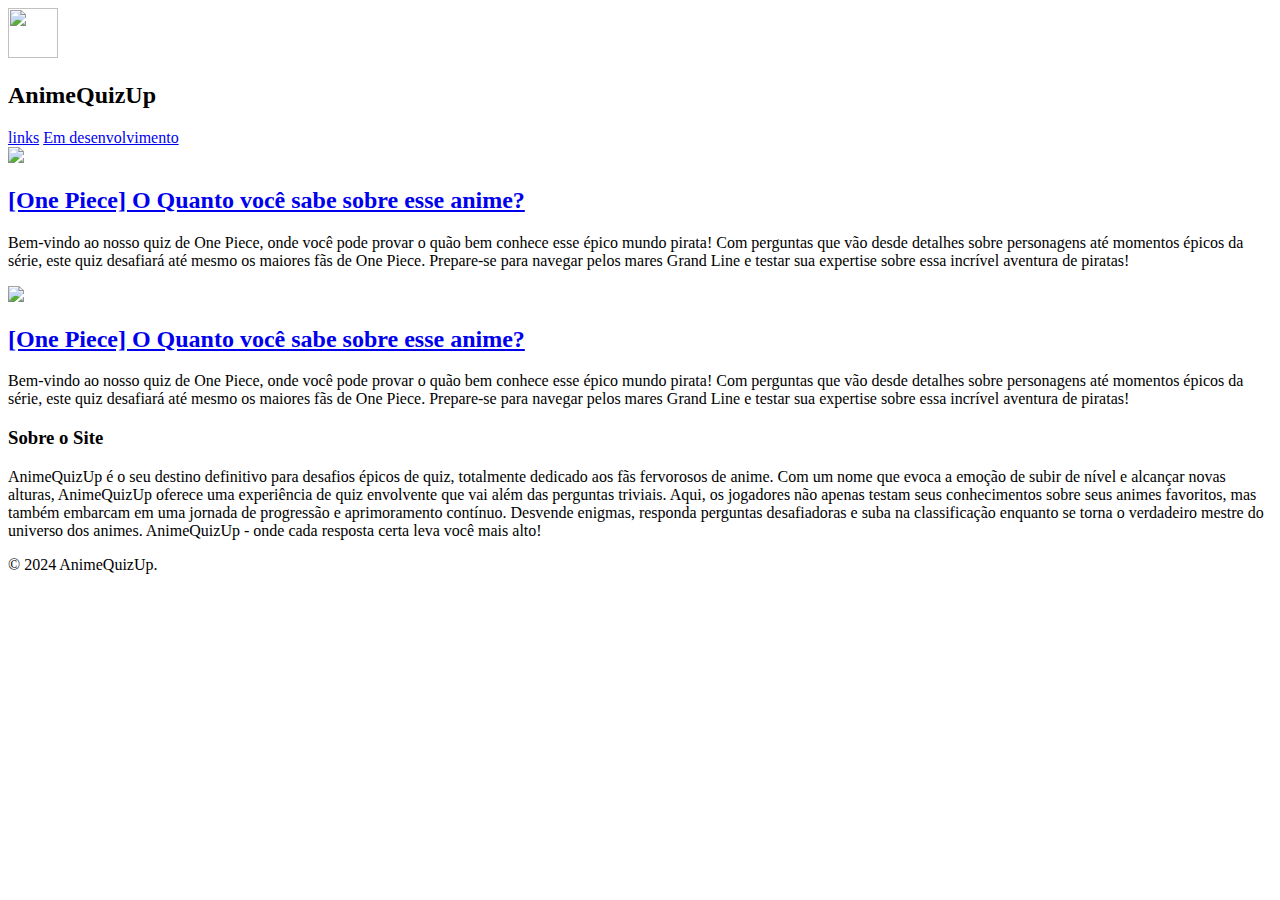
==== index.html @ 83c5da85 "versão inicial finalizada" ====
<!DOCTYPE html>

<html lang="pt-br">
<head>
    <meta charset="UTF-8">
    <meta name="viewport" content="width=device-width, initial-scale=1.0">
    <title>AnimeQuizUp - Quizzes de Animes</title>
    
    <link rel="stylesheet" type="text/css" href="./src/css/style.css" />
    
    <link rel="stylesheet" type="text/css" href="./src/css/mobile.css" />
    
    <meta name="author" content="Luciano Quintela" />
    <meta name="twitter:title" content="AnimeQuizUp" />
<meta
  name="description"
  content="AnimeQuizUp é o seu destino definitivo para desafios épicos de quiz, totalmente dedicado aos fãs fervorosos de anime. Com um nome que evoca a emoção de subir de nível e alcançar novas alturas, AnimeQuizUp oferece uma experiência de quiz envolvente que vai além das perguntas triviais." />
  
  <link rel="shortcut icon" href="./src/img/logo-site.png" type="image/x-icon" />
     
</head>

<body>
    
 <header>  
 
 <div class="cabecario">
 
 <div><img src='https://i.postimg.cc/6pXPHVTy/Smart-Select-20240329-124612-Gallery.png' width="50px" height="50px"/></div>

 <div><h2>AnimeQuizUp</h2></div>
 
 </div>

</header>

<nav>
<a href="#">links</a>
<a href="#">Em desenvolvimento</a>

</nav>

<content>
<main>

<section>
<img src="https://encrypted-tbn0.gstatic.com/images?q=tbn:ANd9GcRTdVIEN7i_l3cSb-MMyvZ8s0midsucrmmg9YkfNB2WO4s_lD33KrdfWS3E&s=10" class="imagemDoQuiz"/>

<a href="/quizOnePiece.html"><h2 class="tituloQuiz">
[One Piece] O Quanto você sabe sobre esse anime?</h2></a>

<p class="descricaoQuiz">
Bem-vindo ao nosso quiz de One Piece, onde você pode provar o quão bem conhece esse épico mundo pirata! Com perguntas que vão desde detalhes sobre personagens até momentos épicos da série, este quiz desafiará até mesmo os maiores fãs de One Piece. Prepare-se para navegar pelos mares Grand Line e testar sua expertise sobre essa incrível aventura de piratas!
</p>

</section>

<section>
<img src="https://encrypted-tbn0.gstatic.com/images?q=tbn:ANd9GcRTdVIEN7i_l3cSb-MMyvZ8s0midsucrmmg9YkfNB2WO4s_lD33KrdfWS3E&s=10" class="imagemDoQuiz"/>

<a href="./src/pages/quizOnePiece.html"><h2 class="tituloQuiz">
[One Piece] O Quanto você sabe sobre esse anime?</h2></a>

<p class="descricaoQuiz">
Bem-vindo ao nosso quiz de One Piece, onde você pode provar o quão bem conhece esse épico mundo pirata! Com perguntas que vão desde detalhes sobre personagens até momentos épicos da série, este quiz desafiará até mesmo os maiores fãs de One Piece. Prepare-se para navegar pelos mares Grand Line e testar sua expertise sobre essa incrível aventura de piratas!
</p>

</section>

</main>

<aside>
<h3>Sobre o Site</h3>
<p>AnimeQuizUp é o seu destino definitivo para desafios épicos de quiz, totalmente dedicado aos fãs fervorosos de anime. Com um nome que evoca a emoção de subir de nível e alcançar novas alturas, AnimeQuizUp oferece uma experiência de quiz envolvente que vai além das perguntas triviais. Aqui, os jogadores não apenas testam seus conhecimentos sobre seus animes favoritos, mas também embarcam em uma jornada de progressão e aprimoramento contínuo. Desvende enigmas, responda perguntas desafiadoras e suba na classificação enquanto se torna o verdadeiro mestre do universo dos animes. AnimeQuizUp - onde cada resposta certa leva você mais alto!</p>

</aside>

</content>

<footer>
<p class="creditos">&copy; 2024 AnimeQuizUp.</p>

</footer>

<body>
</html>
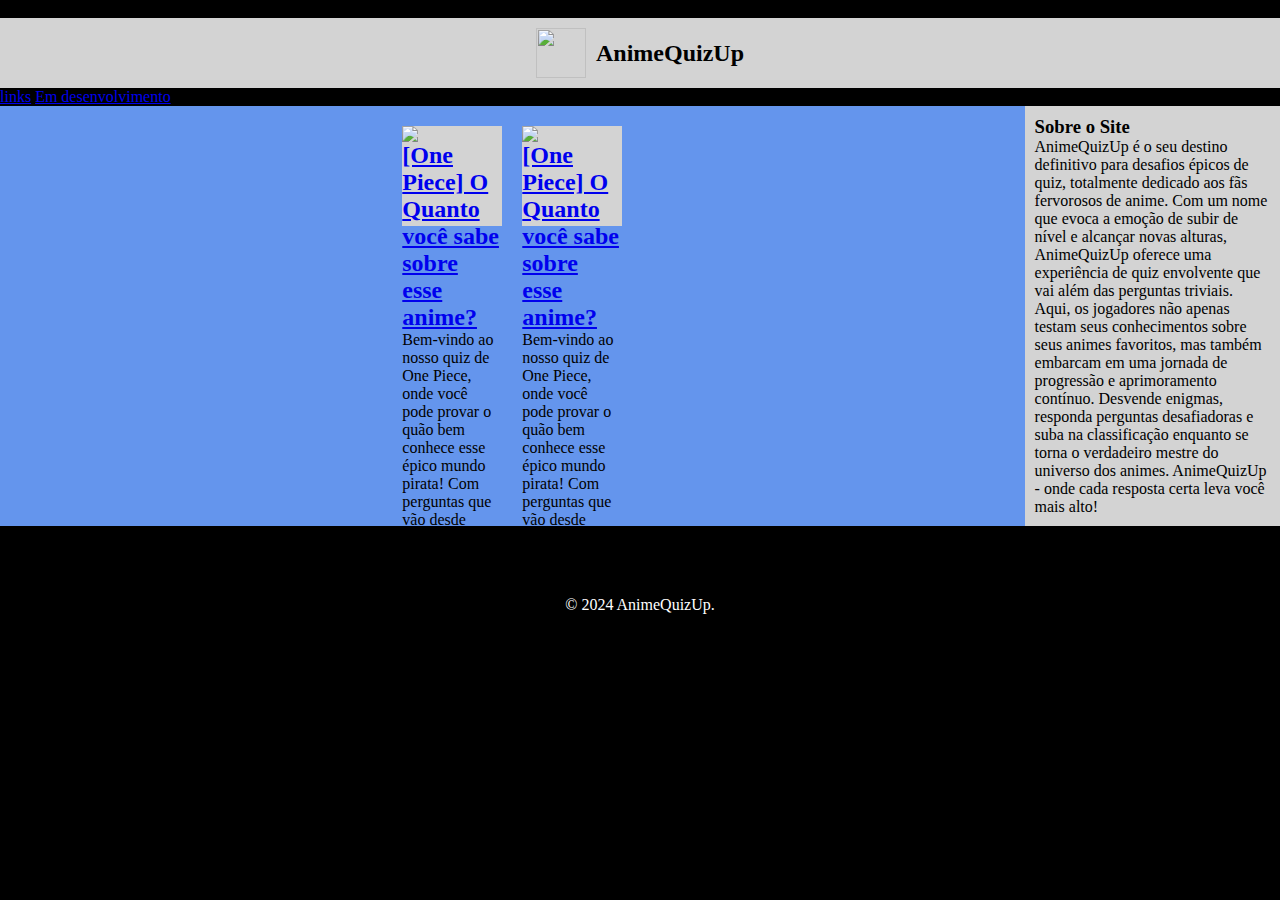
==== commit 036418f5: "Ordem das pastas alteradas" ====
--- a/index.html
+++ b/index.html
@@ -1,4 +1,4 @@
-<!DOCTYPE html>
+q<!DOCTYPE html>
 
 <html lang="pt-br">
 <head>
--- a/src/css/style.css
+++ b/src/css/style.css
@@ -0,0 +1,58 @@
+*{
+    margin:0;
+    padding:0;   
+}
+
+body{
+    background-color:black;
+}
+
+header .cabecario{
+    background-color:lightGray;
+    display:flex;
+    justify-content:center;
+    align-items:center; 
+    padding:10px;  
+    gap:10px;    
+}
+
+
+main{   
+    width:100%;   
+    display:flex;    
+    flex-wrap:wrap;
+    padding:10px;
+    justify-content:center;  
+}
+
+section{
+    background-color:lightGray;
+    width:100;
+    height:100px;
+    margin:10px;    
+}
+
+aside{
+    background-color:lightGray;
+    width:300px;
+    padding:10px;        
+}
+
+content{
+    display:flex;
+    background-color:#6495ED;
+    width:100%;   
+}
+
+
+footer{
+    background-color:black;
+    width:100%;
+    height:100px;    
+}
+
+.creditos{
+    color:white;
+    text-align:center;
+    padding-top:70px;
+}
--- a/src/css/mobile.css
+++ b/src/css/mobile.css
@@ -0,0 +1,36 @@
+/* Configuração para mobile */
+@media screen and (max-width: 992px) {
+    aside{
+         display:none;
+    }    
+    
+    section{
+        width:350px;
+        height:400px;
+        border-radius:10px;
+    }
+    
+    .imagemDoQuiz{
+        width:100%;       
+        border-radius:30px;        
+    }
+    
+    .descricaoQuiz{        
+        height:100px;
+        max-height:150px;
+        overflow-y: scroll;
+        padding:10px;
+        margin-top:8px;    
+    }
+    
+    .tituloQuiz{
+        padding-left:10px;
+        background-color:;              
+        display: -webkit-box;
+        -webkit-line-clamp: 2;
+        -webkit-box-orient: vertical;
+        overflow: hidden;
+        text-overflow: ellipsis;               
+   } 
+       
+}  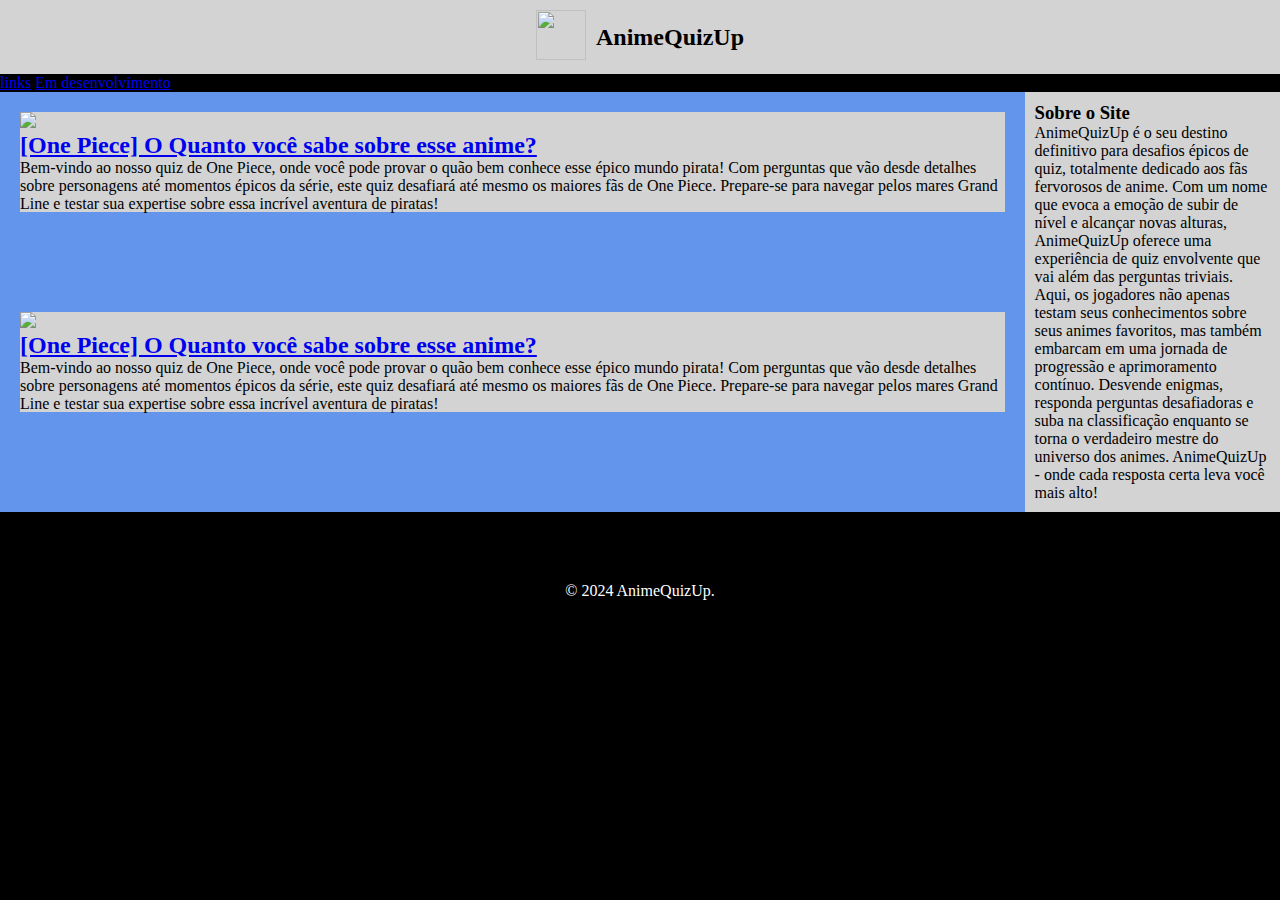
==== commit e99ad0bd: "Update index.html" ====
--- a/index.html
+++ b/index.html
@@ -1,4 +1,4 @@
-q<!DOCTYPE html>
+<!DOCTYPE html>
 
 <html lang="pt-br">
 <head>
@@ -16,7 +16,7 @@
   name="description"
   content="AnimeQuizUp é o seu destino definitivo para desafios épicos de quiz, totalmente dedicado aos fãs fervorosos de anime. Com um nome que evoca a emoção de subir de nível e alcançar novas alturas, AnimeQuizUp oferece uma experiência de quiz envolvente que vai além das perguntas triviais." />
   
-  <link rel="shortcut icon" href="./src/img/logo-site.png" type="image/x-icon" />
+  <link rel="shortcut icon" href="./img/logo-site.png" type="image/x-icon" />
      
 </head>
 
@@ -46,7 +46,7 @@
 <section>
 <img src="https://encrypted-tbn0.gstatic.com/images?q=tbn:ANd9GcRTdVIEN7i_l3cSb-MMyvZ8s0midsucrmmg9YkfNB2WO4s_lD33KrdfWS3E&s=10" class="imagemDoQuiz"/>
 
-<a href="/quizOnePiece.html"><h2 class="tituloQuiz">
+<a href="./src/pages/quizOnePiece.html"><h2 class="tituloQuiz">
 [One Piece] O Quanto você sabe sobre esse anime?</h2></a>
 
 <p class="descricaoQuiz">
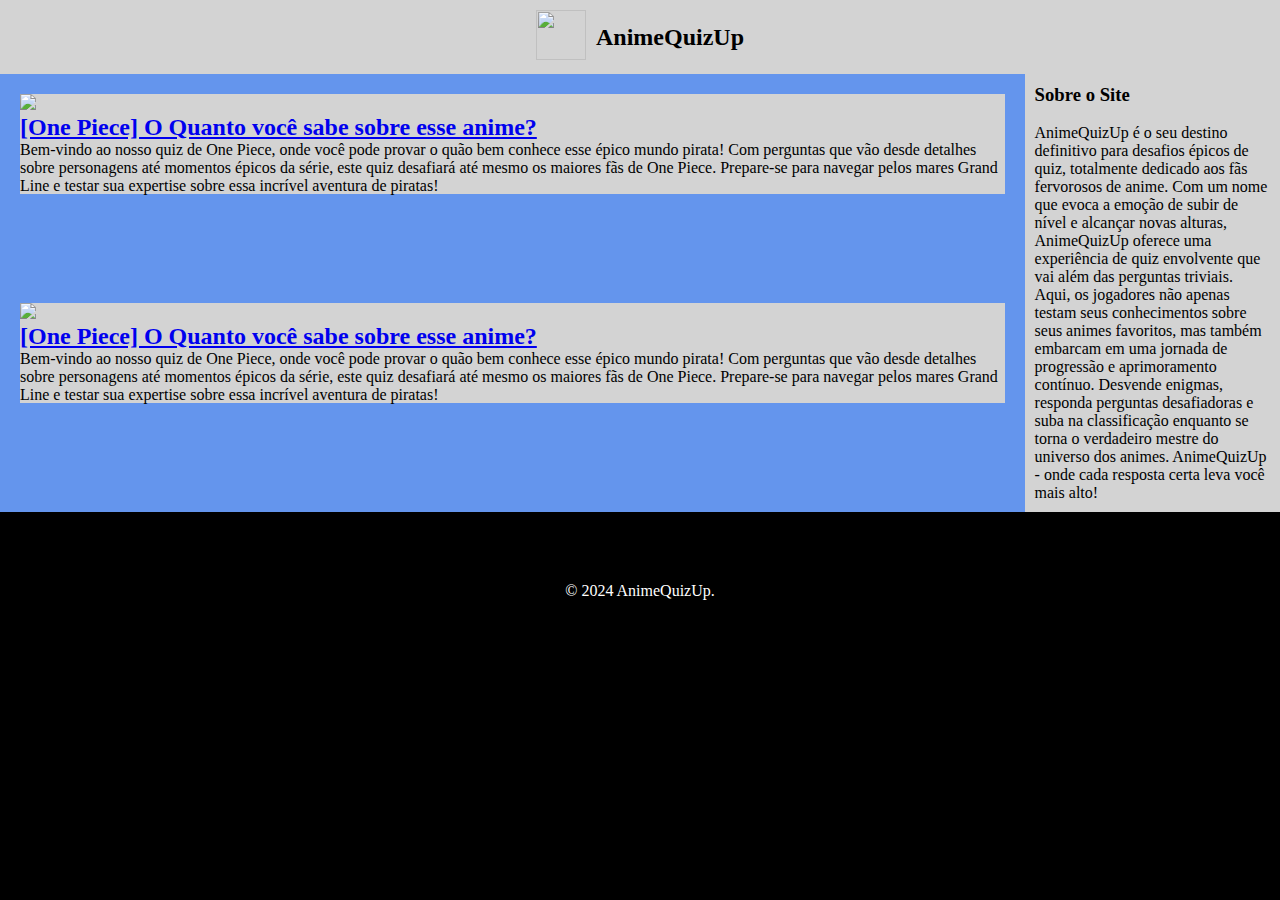
==== commit 58c55021: "melhorado compatibilidade com a versão para desktop" ====
--- a/index.html
+++ b/index.html
@@ -26,7 +26,7 @@
  
  <div class="cabecario">
  
- <div><img src='https://i.postimg.cc/6pXPHVTy/Smart-Select-20240329-124612-Gallery.png' width="50px" height="50px"/></div>
+ <div><a href="3" title="voltar"> <img src='https://i.postimg.cc/6pXPHVTy/Smart-Select-20240329-124612-Gallery.png' width="50px" height="50px"/></a></div>
 
  <div><h2>AnimeQuizUp</h2></div>
  
@@ -34,11 +34,12 @@
 
 </header>
 
+<!--
 <nav>
 <a href="#">links</a>
 <a href="#">Em desenvolvimento</a>
 
-</nav>
+</nav> -->
 
 <content>
 <main>
@@ -70,7 +71,8 @@
 </main>
 
 <aside>
-<h3>Sobre o Site</h3>
+<h3 class="sobre-o-site">Sobre o Site</h3>
+<br>
 <p>AnimeQuizUp é o seu destino definitivo para desafios épicos de quiz, totalmente dedicado aos fãs fervorosos de anime. Com um nome que evoca a emoção de subir de nível e alcançar novas alturas, AnimeQuizUp oferece uma experiência de quiz envolvente que vai além das perguntas triviais. Aqui, os jogadores não apenas testam seus conhecimentos sobre seus animes favoritos, mas também embarcam em uma jornada de progressão e aprimoramento contínuo. Desvende enigmas, responda perguntas desafiadoras e suba na classificação enquanto se torna o verdadeiro mestre do universo dos animes. AnimeQuizUp - onde cada resposta certa leva você mais alto!</p>
 
 </aside>
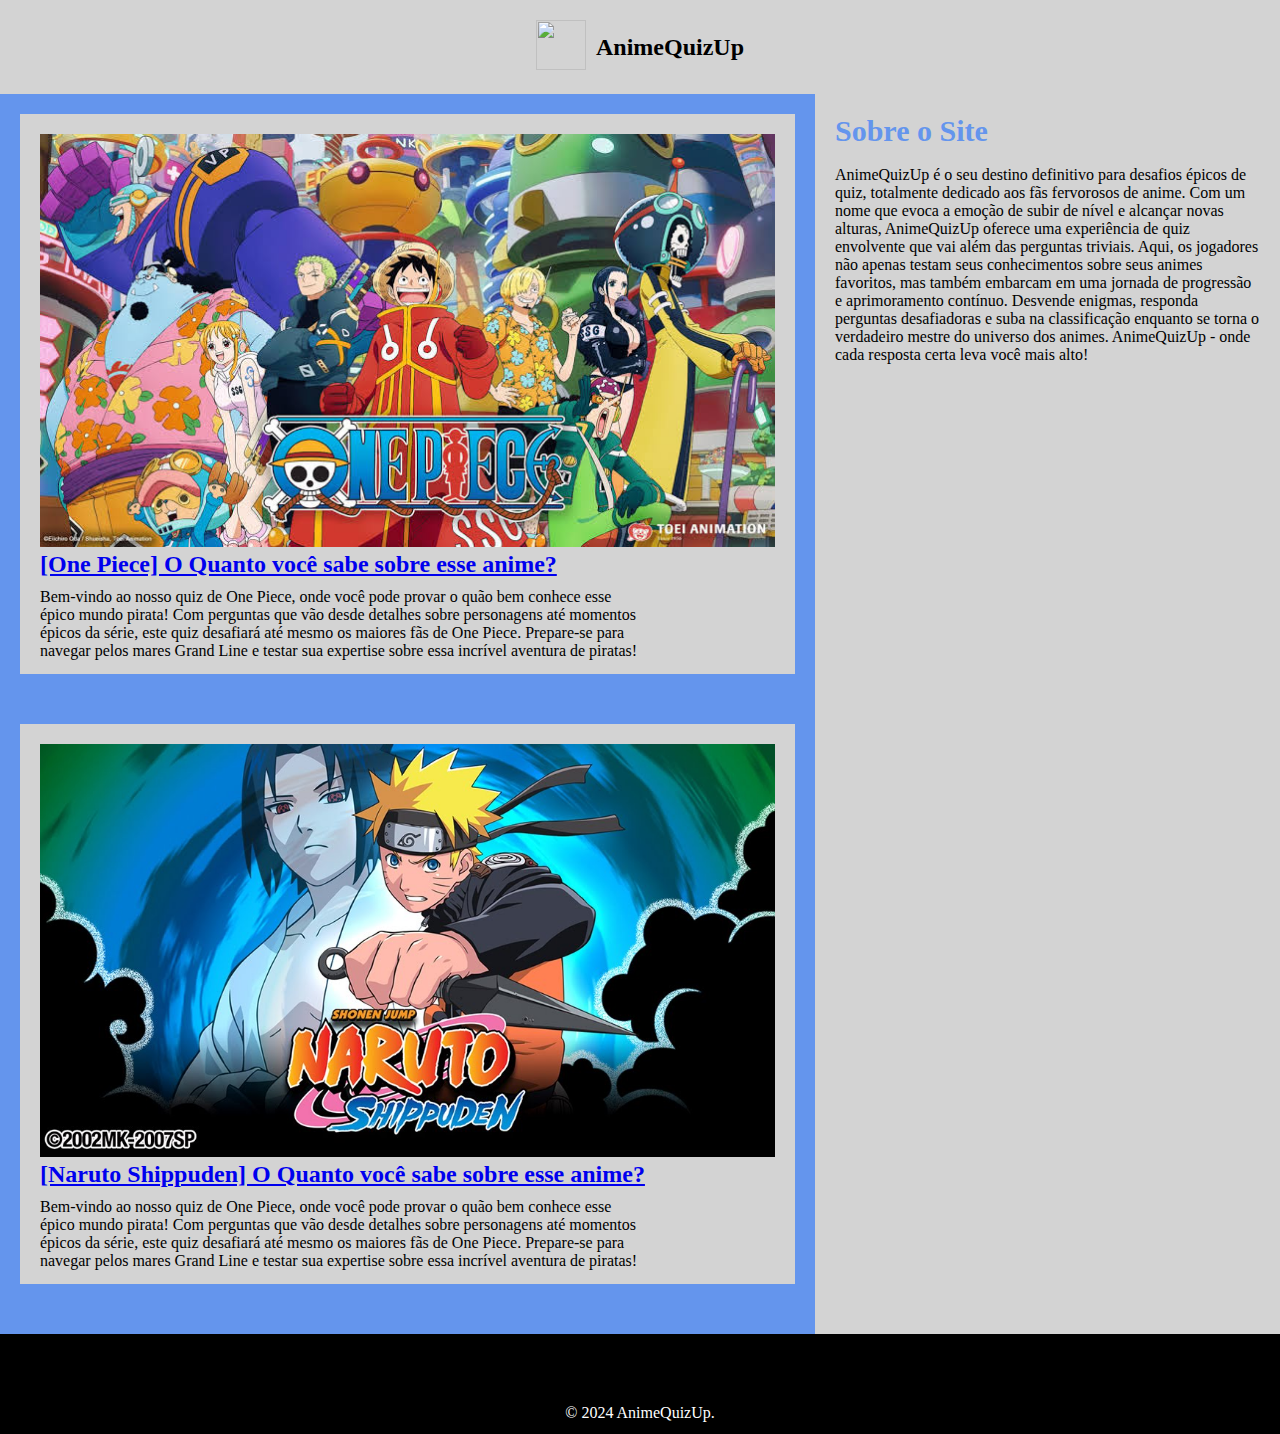
==== commit 04655a42: "Add files via upload" ====
--- a/index.html
+++ b/index.html
@@ -7,7 +7,7 @@
     <title>AnimeQuizUp - Quizzes de Animes</title>
     
     <link rel="stylesheet" type="text/css" href="./src/css/style.css" />
-    
+    <link rel="stylesheet" href="./src/css/scrollbar.css">
     <link rel="stylesheet" type="text/css" href="./src/css/mobile.css" />
     
     <meta name="author" content="Luciano Quintela" />
@@ -26,7 +26,7 @@
  
  <div class="cabecario">
  
- <div><a href="3" title="voltar"> <img src='https://i.postimg.cc/6pXPHVTy/Smart-Select-20240329-124612-Gallery.png' width="50px" height="50px"/></a></div>
+ <div><a href="#" title="Atualizar"> <img src='https://i.postimg.cc/6pXPHVTy/Smart-Select-20240329-124612-Gallery.png' width="50px" height="50px"/></a></div>
 
  <div><h2>AnimeQuizUp</h2></div>
  
@@ -45,7 +45,7 @@
 <main>
 
 <section>
-<img src="https://encrypted-tbn0.gstatic.com/images?q=tbn:ANd9GcRTdVIEN7i_l3cSb-MMyvZ8s0midsucrmmg9YkfNB2WO4s_lD33KrdfWS3E&s=10" class="imagemDoQuiz"/>
+<img src="./src/img/one-piece.jpg" class="imagemDoQuiz" />
 
 <a href="./src/pages/quizOnePiece.html"><h2 class="tituloQuiz">
 [One Piece] O Quanto você sabe sobre esse anime?</h2></a>
@@ -57,10 +57,10 @@
 </section>
 
 <section>
-<img src="https://encrypted-tbn0.gstatic.com/images?q=tbn:ANd9GcRTdVIEN7i_l3cSb-MMyvZ8s0midsucrmmg9YkfNB2WO4s_lD33KrdfWS3E&s=10" class="imagemDoQuiz"/>
+<img src="./src/img/naruto.jpg" class="imagemDoQuiz"/>
 
-<a href="./src/pages/quizOnePiece.html"><h2 class="tituloQuiz">
-[One Piece] O Quanto você sabe sobre esse anime?</h2></a>
+<a href="./src/pages/quizNaruto.html"><h2 class="tituloQuiz">
+[Naruto Shippuden] O Quanto você sabe sobre esse anime?</h2></a>
 
 <p class="descricaoQuiz">
 Bem-vindo ao nosso quiz de One Piece, onde você pode provar o quão bem conhece esse épico mundo pirata! Com perguntas que vão desde detalhes sobre personagens até momentos épicos da série, este quiz desafiará até mesmo os maiores fãs de One Piece. Prepare-se para navegar pelos mares Grand Line e testar sua expertise sobre essa incrível aventura de piratas!
--- a/src/css/style.css
+++ b/src/css/style.css
@@ -12,10 +12,9 @@
     display:flex;
     justify-content:center;
     align-items:center; 
-    padding:10px;  
+    padding:20px;  
     gap:10px;    
 }
-
 
 main{   
     width:100%;   
@@ -26,16 +25,29 @@
 }
 
 section{
-    background-color:lightGray;
+    background-color:lightgrey;
     width:100;
-    height:100px;
+    height:520px;
     margin:10px;    
+    padding: 20px;
+}
+
+.descricaoQuiz{
+    width: 600px;
+    margin-top: 10px;
+  
+
+  
+  
+    
+    
 }
 
 aside{
     background-color:lightGray;
-    width:300px;
-    padding:10px;        
+    width:800px;
+    height: 1200px   ;
+    padding:20px;        
 }
 
 content{
@@ -43,7 +55,10 @@
     background-color:#6495ED;
     width:100%;   
 }
-
+aside .sobre-o-site{
+    color: #6495ED;
+    font-size: 30px;
+}
 
 footer{
     background-color:black;
@@ -56,3 +71,11 @@
     text-align:center;
     padding-top:70px;
 }
+
+.imagemDoQuiz{
+ 
+ width:735px;
+     
+}
+
+
--- a/src/css/scrollbar.css
+++ b/src/css/scrollbar.css
@@ -0,0 +1,15 @@
+/* ===== Scrollbar CSS ===== */
+
+*::-webkit-scrollbar {
+	width: 12px;
+}
+
+*::-webkit-scrollbar-track {
+	background: #f1e9e9;
+}
+
+*::-webkit-scrollbar-thumb {
+	background-color: #582965;
+	border-radius: 10px;
+	border: 3px solid #ffffff;
+}--- a/src/css/mobile.css
+++ b/src/css/mobile.css
@@ -12,7 +12,8 @@
     
     .imagemDoQuiz{
         width:100%;       
-        border-radius:30px;        
+        border-radius:30px;   
+         
     }
     
     .descricaoQuiz{        
@@ -20,12 +21,13 @@
         max-height:150px;
         overflow-y: scroll;
         padding:10px;
-        margin-top:8px;    
-    }
+        margin-top:8px; 
+        width: 320px;   
+       
+       }
     
     .tituloQuiz{
-        padding-left:10px;
-        background-color:;              
+        padding-left:10px;              
         display: -webkit-box;
         -webkit-line-clamp: 2;
         -webkit-box-orient: vertical;
